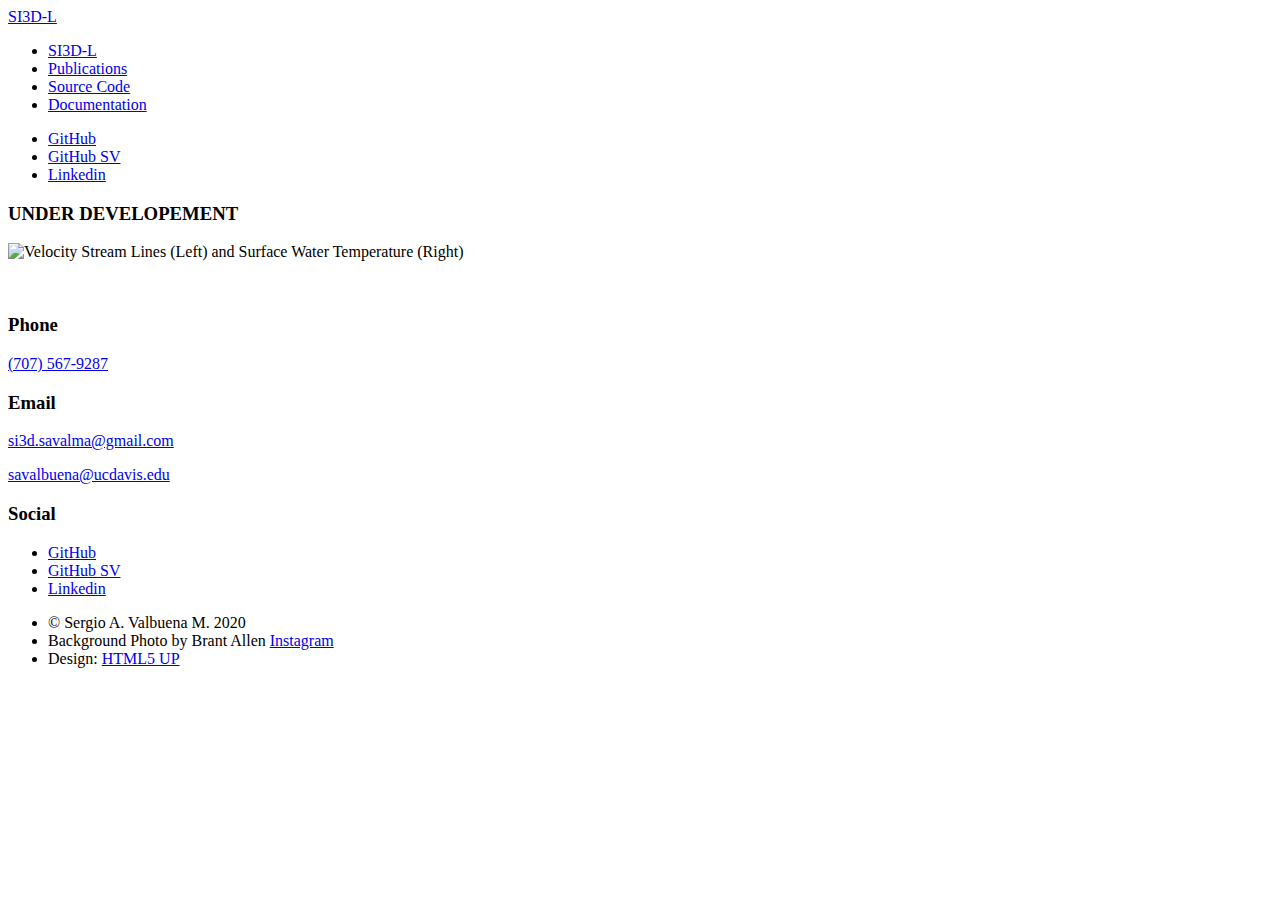
==== manual.html @ ec5a98ea "Change of title of manual file" ====
<!DOCTYPE HTML>
<!--
	Massively by HTML5 UP
	html5up.net | @ajlkn
	Free for personal and commercial use under the CCA 3.0 license (html5up.net/license)
-->
<html>
	<head>
		<title>SI3D-L - Manual</title>
		<meta charset="utf-8" />
		<meta name="viewport" content="width=device-width, initial-scale=1, user-scalable=no" />
		<link rel="stylesheet" href="assets/css/main.css" />
		<noscript><link rel="stylesheet" href="assets/css/noscript.css" /></noscript>
	</head>
	<body class="is-preload">

		<!-- Wrapper -->
			<div id="wrapper" class="fade-in">

				<!-- Header -->
					<header id="header">
						<a href="index.html" class="logo">SI3D-L</a>
					</header>

				<!-- Nav -->
					<nav id="nav">
						<ul class="links">
							<li><a href="index.html#header">SI3D-L</a></li>
							<li><a href="publications.html">Publications</a></li>
							<li><a href="sourcecode.html">Source Code</a></li>
							<li class="active"><a href="manual.html">Documentation</a></li>
						</ul>
						<ul class="icons">
							<li><a href="https://github.com/SI3DL" class="icon fa-github"><span class="label">GitHub</span></a></li>
							<li><a href="https://github.com/savalbuena" class="icon fa-github"><span class="label">GitHub SV</span></a></li>
							<li><a href="https://www.linkedin.com/in/savalbuena/" class="icon fa-linkedin"><span class="label">Linkedin</span></a></li>
						</ul>
					</nav>

				<!-- Main -->
					<div id="main">

						<!-- Post -->
							<section class="article">

								<header>
										<h3>UNDER DEVELOPEMENT</h3>
								</header>
								<p>

								</p>

								<span class="image center"><img src="images/Tahoe_Report_1.png" alt = "Velocity Stream Lines (Left) and Surface Water Temperature (Right)" height="500"></span>
								<br>
								<p>

								</p>

								<!-- <span class="image center"><img src="images/soil_moisture_v2.png" alt = "Various Soil Moisture Parameterizations" height="350"></span>  -->
								<br>


								<!-- <header>
										<h3>Boat Induced Sediment Resuspension in the Nearshore Area of a Lake</h3>
								</header>

								<p>
									Water clarity in rivers, lakes, and estuaries is of major concern in different parts of the world; it is of continuous research interest due to its high complexity and adverse implications. Boats in shallow flows can stir up sediments into the water column, causing water clarity losses. High boating activity was attributed as a factor for water clarity to decline in Lake Tahoe. Our study investigates sediment resuspension due to boat activity in shallow flows.
								</p>

								<p><span class="image fit"><img src="images/U_boat.png" alt = "Snapshot of boat induced water velocity from numerical simulation results"></span></p>
								<br>
								<p>
									Our computations show that 3D numerical simulations can predict adequately the boat induced shear stresses close to beds, which can be applied to river flows. In addition, the numerical simulations also showed the capability of predicting accurately the boat wake at different vessel speeds, which turns out to be of interest for water-quality and ecosystem challenges in rivers and estuaries. For the study site of Lake Tahoe, it was found that boats traveling at speeds greater than <i>10 km/h</i> cause sediment resuspension in shallow waters of up to <i>2.5 m</i> deep.
								</p>
								<br>
									<div class="box alt">
										<div class="row gtr-50 gtr-uniform">
											<div class="col-4"><span class="image fit"><img src="images/vel.png" alt="Boat induced maximum wave height validation" /></span></div>
											<div class="col-4"><span class="image fit"><img src="images/wave.png" alt="Boat induced water velocity validation" /></span></div>
											<div class="col-4"><span class="image fit"><img src="images/shear.png" alt="Boat induced shear stress estimation from numerical simulations at different depths" /></span></div>
										</div>
									</div>

								<p>
									The full content of this work was published in the conference proceedings RiverFlow 2020, and the citation to access the full text can be found in the publications tab of this website.
								</p> -->
							</section>
					</div>

					<!-- Footer -->
						<!-- Footer -->
						<footer id="footer">

							<section class="contact">
								<section>
									<h3>Phone</h3>
									<p><a href="tel:1-707-567-9287">(707) 567-9287</a></p>
								</section>
								<section>
									<h3>Email</h3>
									<p><a href="mailto:si3d.savalma@gmail.com">si3d.savalma@gmail.com</a></p>
									<p><a href="mailto:savalbuena@ucdavis.edu">savalbuena@ucdavis.edu</a></p>
								</section>
								<section>
									<h3>Social</h3>
									<ul class="icons">
										<li><a href="https://github.com/SI3DL" class="icon fa-github"><span class="label">GitHub</span></a></li>
										<li><a href="https://github.com/savalbuena" class="icon fa-github"><span class="label">GitHub SV</span></a></li>
										<li><a href="https://www.linkedin.com/in/savalbuena/" class="icon fa-linkedin"><span class="label">Linkedin</span></a></li>
							</ul>
								</section>
							</section>
						</footer>
					<!-- Copyright -->
						<div id="copyright">
							<ul><li>&copy; Sergio A. Valbuena M. 2020 </li><li> Background Photo by Brant Allen <a href="https://www.instagram.com/brantallenphoto/" class="icon fa-instagram"><span class="label">Instagram</span></a> </li><li>Design: <a href="https://html5up.net">HTML5 UP</a></li></ul>
						</div>

			</div>

		<!-- Scripts -->
			<script src="assets/js/jquery.min.js"></script>
			<script src="assets/js/jquery.scrollex.min.js"></script>
			<script src="assets/js/jquery.scrolly.min.js"></script>
			<script src="assets/js/browser.min.js"></script>
			<script src="assets/js/breakpoints.min.js"></script>
			<script src="assets/js/util.js"></script>
			<script src="assets/js/main.js"></script>

	</body>
</html>
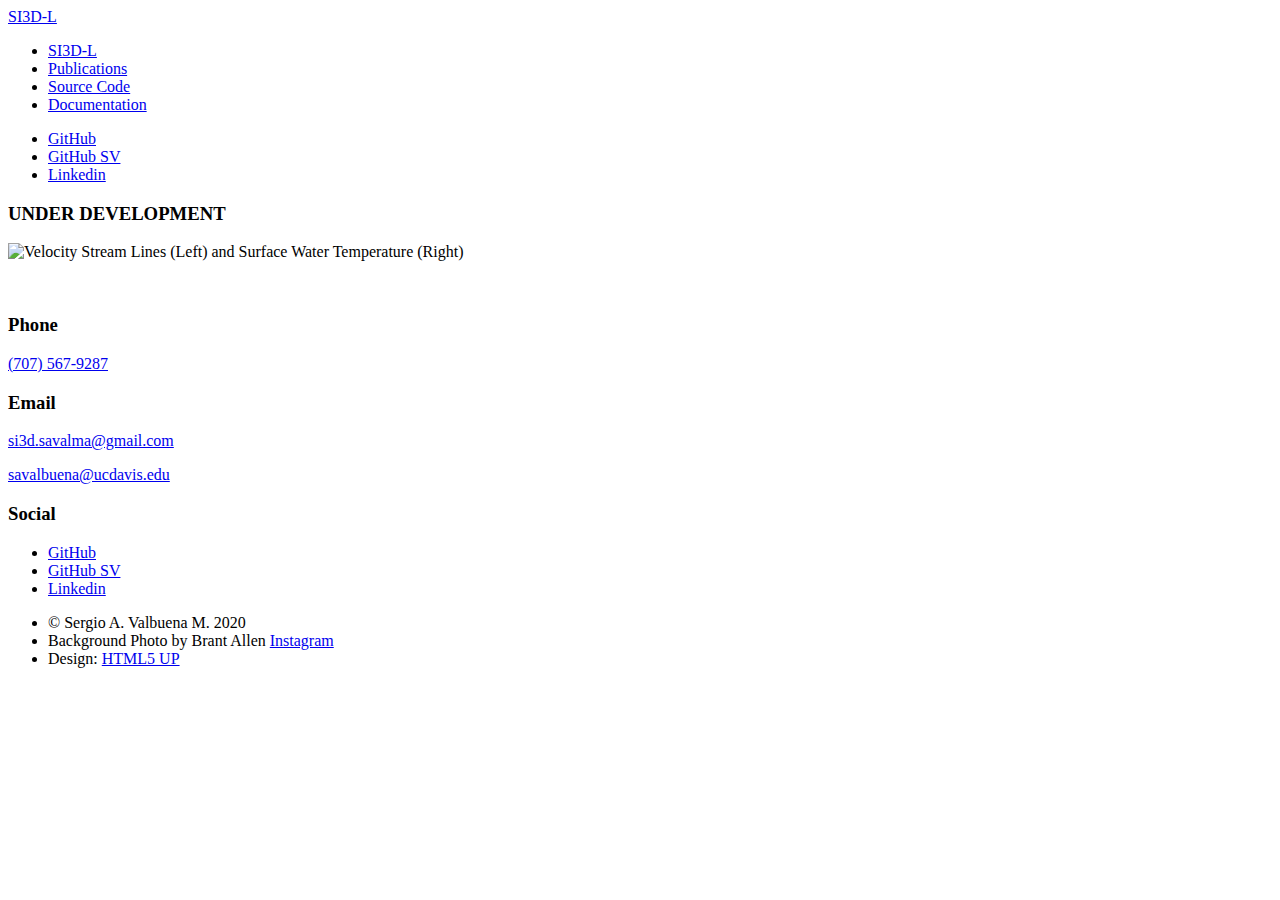
==== commit 65d029a1: "Correction" ====
--- a/manual.html
+++ b/manual.html
@@ -44,13 +44,13 @@
 							<section class="article">
 
 								<header>
-										<h3>UNDER DEVELOPEMENT</h3>
+										<h3>UNDER DEVELOPMENT</h3>
 								</header>
 								<p>
 
 								</p>
 
-								<span class="image center"><img src="images/Tahoe_Report_1.png" alt = "Velocity Stream Lines (Left) and Surface Water Temperature (Right)" height="500"></span>
+								<span class="image main"><img src="images/Tahoe_Report_1.png" alt = "Velocity Stream Lines (Left) and Surface Water Temperature (Right)" height="500"></span>
 								<br>
 								<p>
 
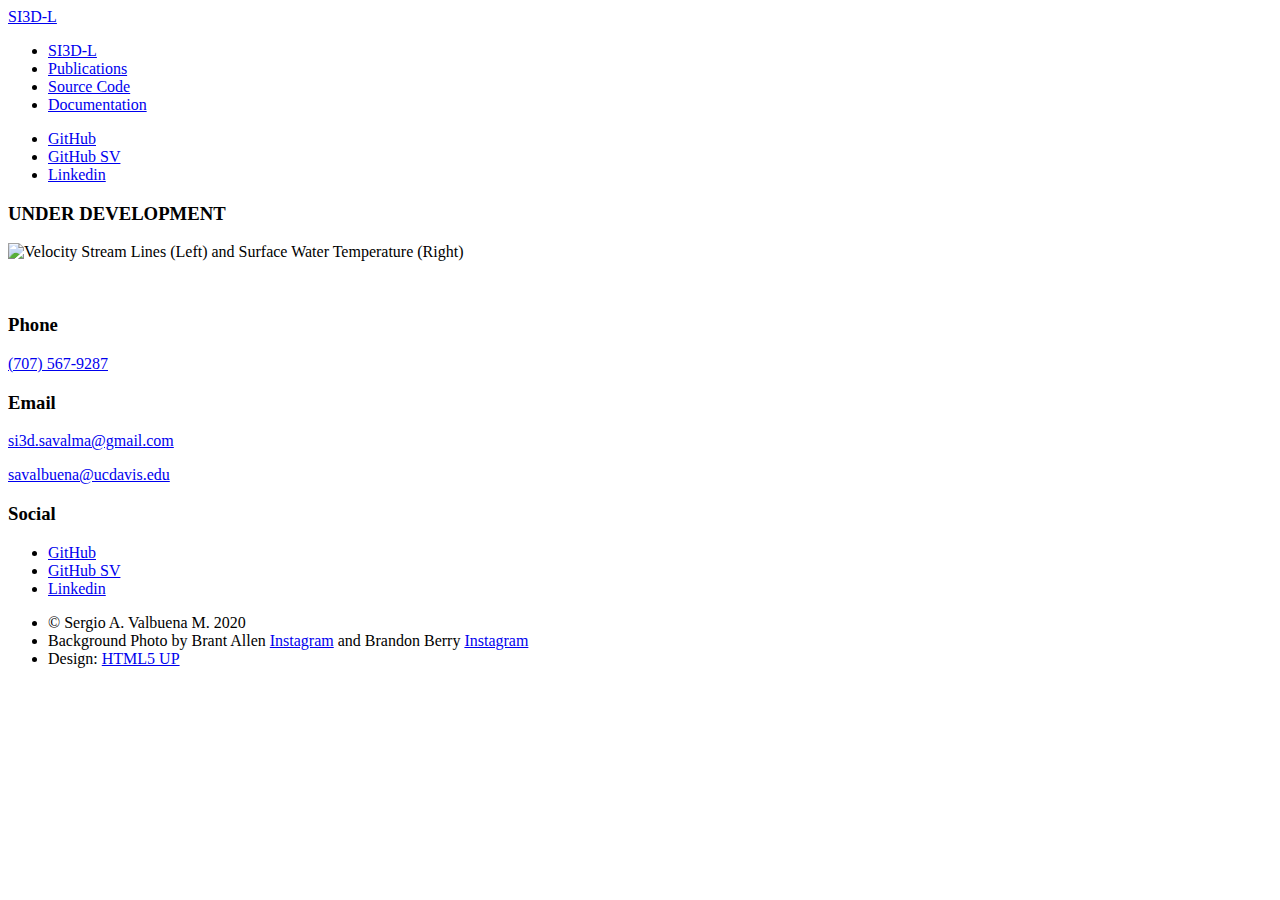
==== commit 9ed2876c: "Added brandon to copyrights" ====
--- a/manual.html
+++ b/manual.html
@@ -114,7 +114,7 @@
 						</footer>
 					<!-- Copyright -->
 						<div id="copyright">
-							<ul><li>&copy; Sergio A. Valbuena M. 2020 </li><li> Background Photo by Brant Allen <a href="https://www.instagram.com/brantallenphoto/" class="icon fa-instagram"><span class="label">Instagram</span></a> </li><li>Design: <a href="https://html5up.net">HTML5 UP</a></li></ul>
+							<ul><li>&copy; Sergio A. Valbuena M. 2020 </li><li> Background Photo by Brant Allen <a href="https://www.instagram.com/brantallenphoto/" class="icon fa-instagram"><span class="label">Instagram</span></a> and Brandon Berry <a href="https://www.instagram.com/brandonberrylife/" class="icon fa-instagram"><span class="label">Instagram</span></a> </li><li>Design: <a href="https://html5up.net">HTML5 UP</a></li></ul>
 						</div>
 
 			</div>
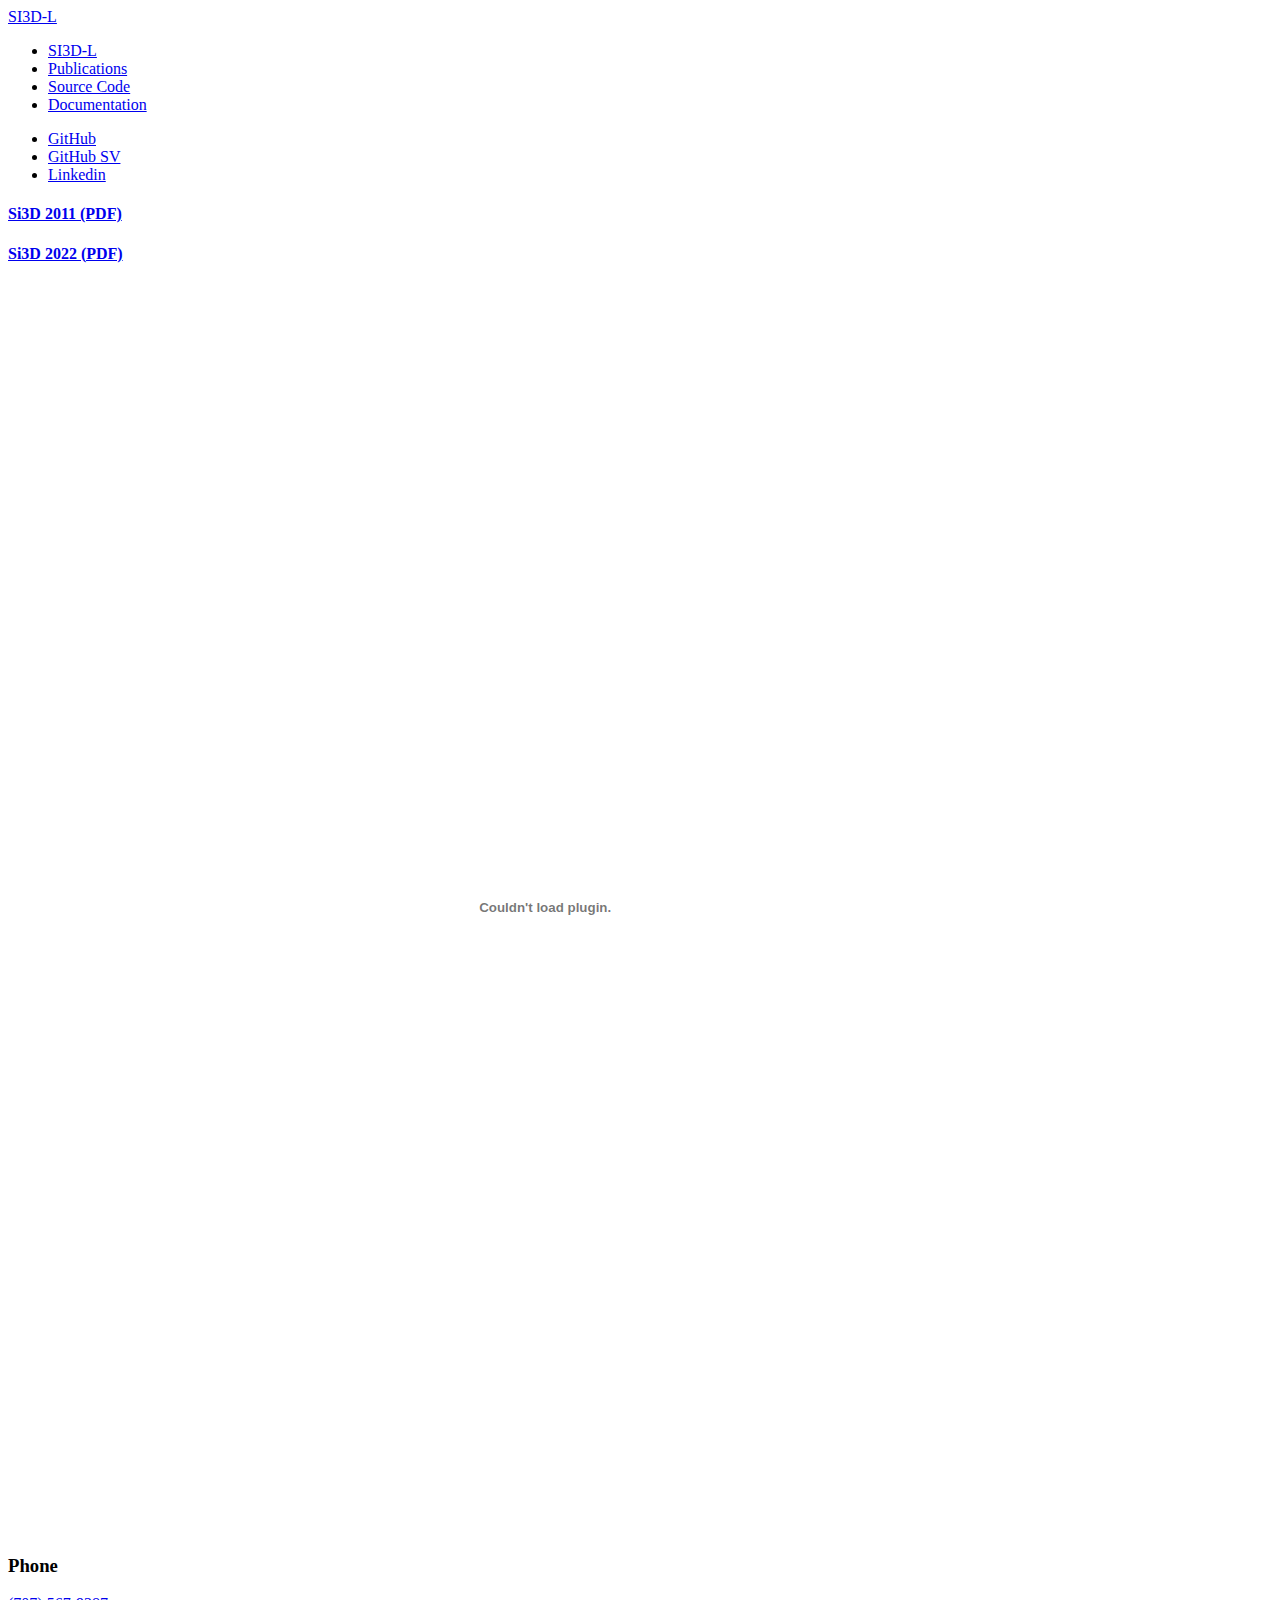
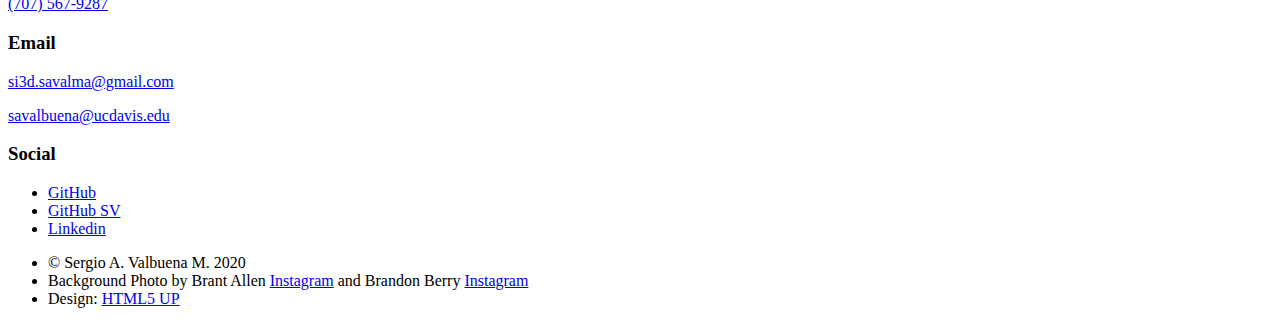
==== commit c3a73636: "Upload of Manuals" ====
--- a/manual.html
+++ b/manual.html
@@ -41,51 +41,10 @@
 					<div id="main">
 
 						<!-- Post -->
-							<section class="article">
+						<h4><a href="docs/SI3D_User_Manual_2011.pdf" download>Si3D 2011 (PDF)</a></h4>
+						<h4><a href="docs/SI3D_User_Manual_2022.pdf" download>Si3D 2022 (PDF)</a></h4>
+						<embed src="https://si3dl.github.io/docs/SI3D_User_Manual_2022.pdf" width="85%" height="1248px" type="application/pdf"/>
 
-								<header>
-										<h3>UNDER DEVELOPMENT</h3>
-								</header>
-								<p>
-
-								</p>
-
-								<span class="image main"><img src="images/Tahoe_Report_1.png" alt = "Velocity Stream Lines (Left) and Surface Water Temperature (Right)" height="500"></span>
-								<br>
-								<p>
-
-								</p>
-
-								<!-- <span class="image center"><img src="images/soil_moisture_v2.png" alt = "Various Soil Moisture Parameterizations" height="350"></span>  -->
-								<br>
-
-
-								<!-- <header>
-										<h3>Boat Induced Sediment Resuspension in the Nearshore Area of a Lake</h3>
-								</header>
-
-								<p>
-									Water clarity in rivers, lakes, and estuaries is of major concern in different parts of the world; it is of continuous research interest due to its high complexity and adverse implications. Boats in shallow flows can stir up sediments into the water column, causing water clarity losses. High boating activity was attributed as a factor for water clarity to decline in Lake Tahoe. Our study investigates sediment resuspension due to boat activity in shallow flows.
-								</p>
-
-								<p><span class="image fit"><img src="images/U_boat.png" alt = "Snapshot of boat induced water velocity from numerical simulation results"></span></p>
-								<br>
-								<p>
-									Our computations show that 3D numerical simulations can predict adequately the boat induced shear stresses close to beds, which can be applied to river flows. In addition, the numerical simulations also showed the capability of predicting accurately the boat wake at different vessel speeds, which turns out to be of interest for water-quality and ecosystem challenges in rivers and estuaries. For the study site of Lake Tahoe, it was found that boats traveling at speeds greater than <i>10 km/h</i> cause sediment resuspension in shallow waters of up to <i>2.5 m</i> deep.
-								</p>
-								<br>
-									<div class="box alt">
-										<div class="row gtr-50 gtr-uniform">
-											<div class="col-4"><span class="image fit"><img src="images/vel.png" alt="Boat induced maximum wave height validation" /></span></div>
-											<div class="col-4"><span class="image fit"><img src="images/wave.png" alt="Boat induced water velocity validation" /></span></div>
-											<div class="col-4"><span class="image fit"><img src="images/shear.png" alt="Boat induced shear stress estimation from numerical simulations at different depths" /></span></div>
-										</div>
-									</div>
-
-								<p>
-									The full content of this work was published in the conference proceedings RiverFlow 2020, and the citation to access the full text can be found in the publications tab of this website.
-								</p> -->
-							</section>
 					</div>
 
 					<!-- Footer -->
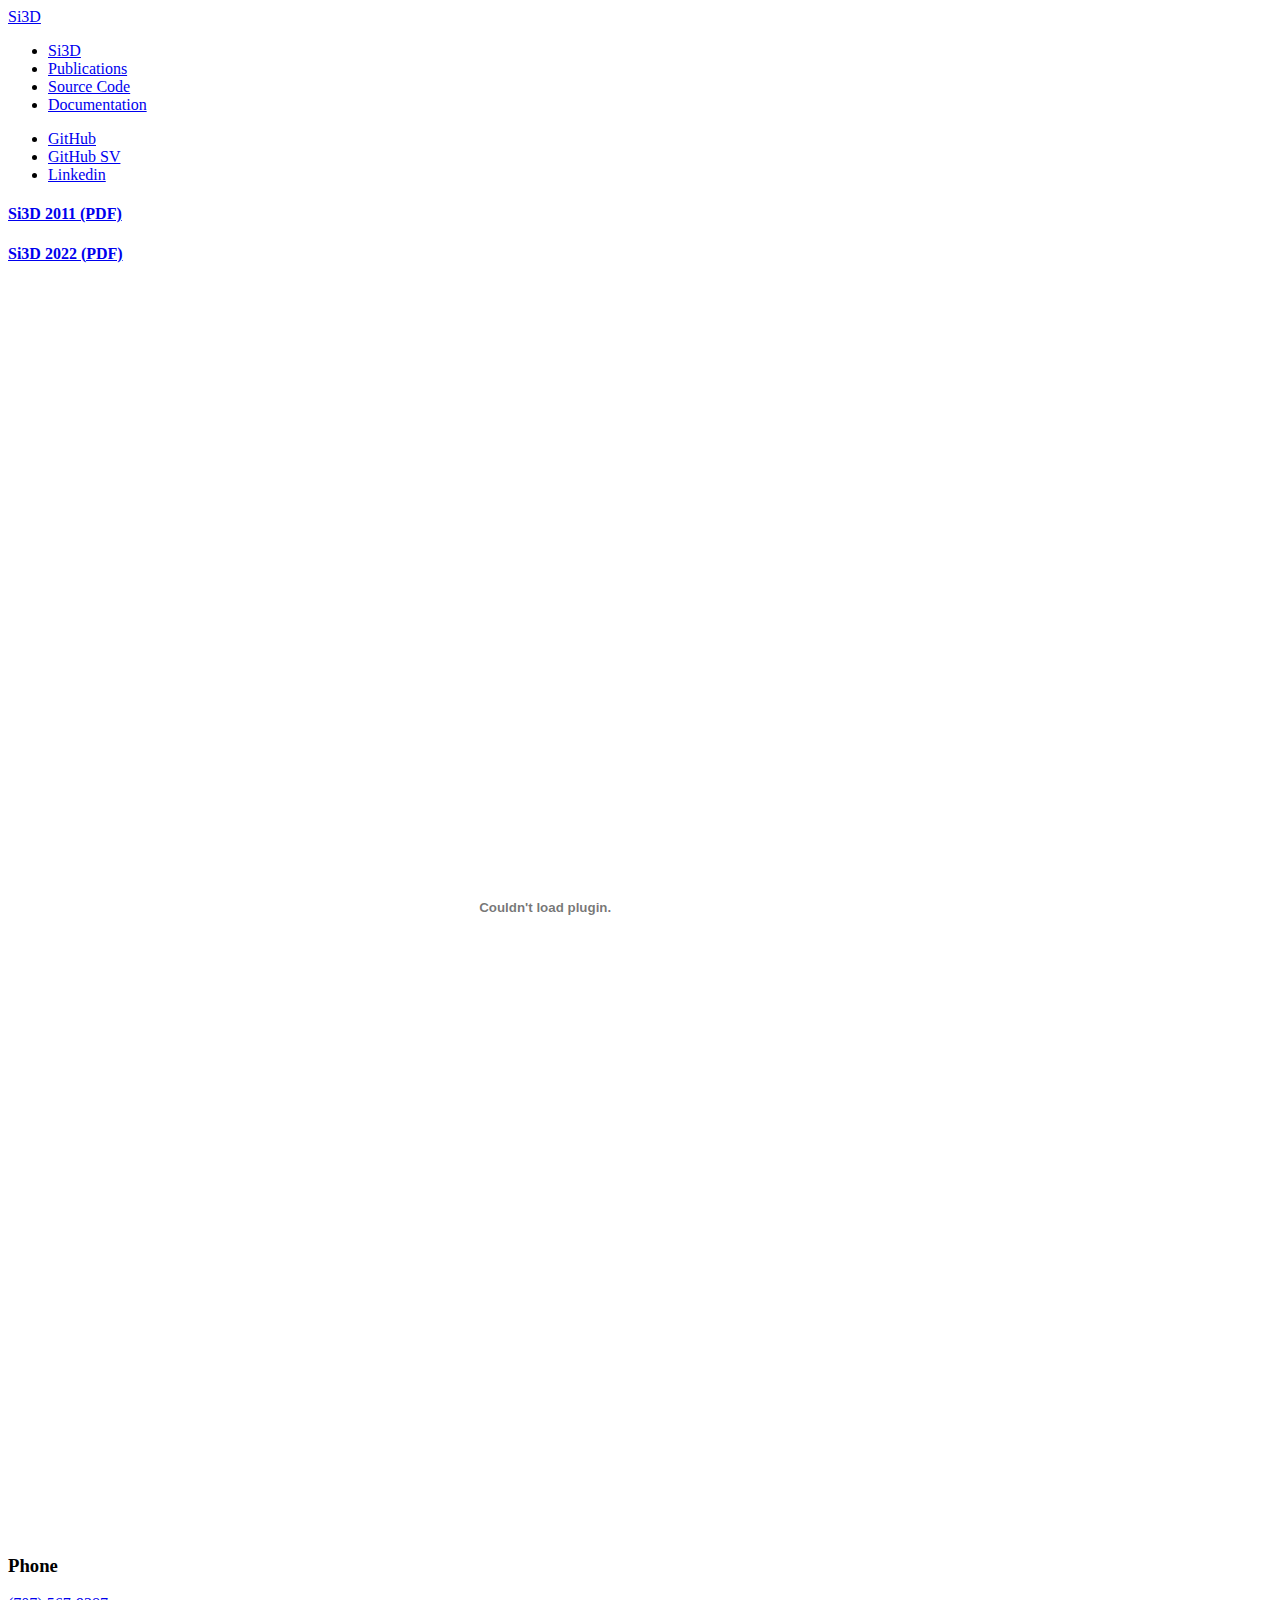
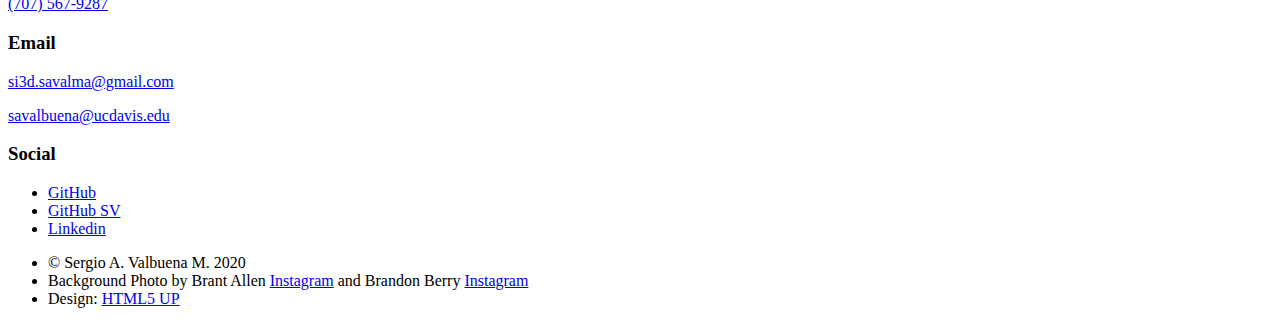
==== commit 90b1054f: "update of website" ====
--- a/manual.html
+++ b/manual.html
@@ -6,7 +6,7 @@
 -->
 <html>
 	<head>
-		<title>SI3D-L - Manual</title>
+		<title>Si3D - Manual</title>
 		<meta charset="utf-8" />
 		<meta name="viewport" content="width=device-width, initial-scale=1, user-scalable=no" />
 		<link rel="stylesheet" href="assets/css/main.css" />
@@ -19,19 +19,19 @@
 
 				<!-- Header -->
 					<header id="header">
-						<a href="index.html" class="logo">SI3D-L</a>
+						<a href="index.html" class="logo">Si3D</a>
 					</header>
 
 				<!-- Nav -->
 					<nav id="nav">
 						<ul class="links">
-							<li><a href="index.html#header">SI3D-L</a></li>
+							<li><a href="index.html#header">Si3D</a></li>
 							<li><a href="publications.html">Publications</a></li>
 							<li><a href="sourcecode.html">Source Code</a></li>
 							<li class="active"><a href="manual.html">Documentation</a></li>
 						</ul>
 						<ul class="icons">
-							<li><a href="https://github.com/SI3DL" class="icon fa-github"><span class="label">GitHub</span></a></li>
+							<li><a href="https://github.com/si3dl" class="icon fa-github"><span class="label">GitHub</span></a></li>
 							<li><a href="https://github.com/savalbuena" class="icon fa-github"><span class="label">GitHub SV</span></a></li>
 							<li><a href="https://www.linkedin.com/in/savalbuena/" class="icon fa-linkedin"><span class="label">Linkedin</span></a></li>
 						</ul>
@@ -64,7 +64,7 @@
 								<section>
 									<h3>Social</h3>
 									<ul class="icons">
-										<li><a href="https://github.com/SI3DL" class="icon fa-github"><span class="label">GitHub</span></a></li>
+										<li><a href="https://github.com/si3dl" class="icon fa-github"><span class="label">GitHub</span></a></li>
 										<li><a href="https://github.com/savalbuena" class="icon fa-github"><span class="label">GitHub SV</span></a></li>
 										<li><a href="https://www.linkedin.com/in/savalbuena/" class="icon fa-linkedin"><span class="label">Linkedin</span></a></li>
 							</ul>
